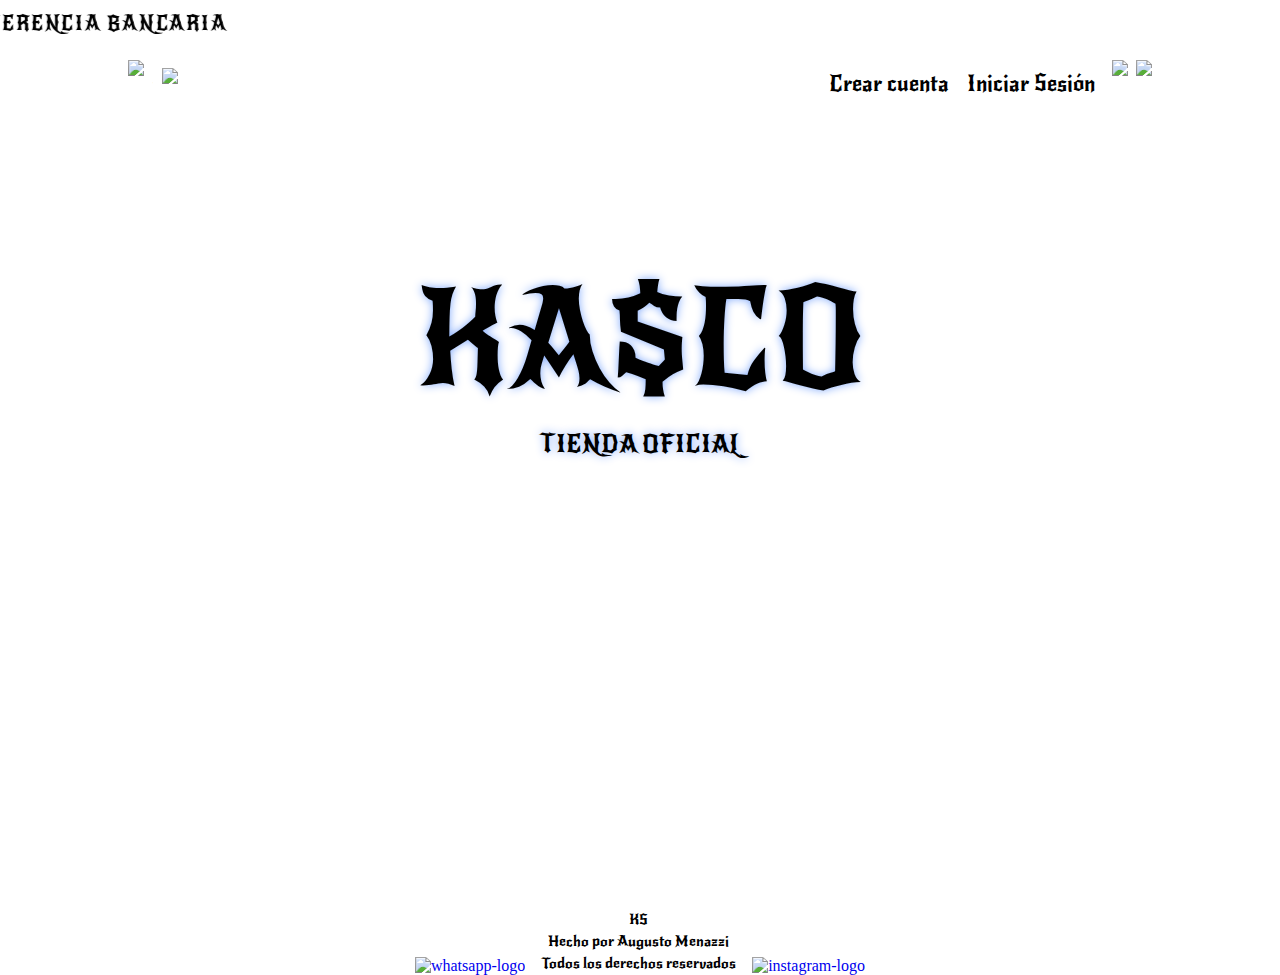
==== index.html @ a60dd6a8 "ultimos pasos antes de la entrega final" ====
<!DOCTYPE html>
<html lang="es">
<head>
    <meta charset="UTF-8">
    <meta http-equiv="X-UA-Compatible" content="IE=edge">
    <meta name="viewport" content="width=device-width, initial-scale=1.0">
    <title>KA$CO</title>

    <link rel="preconnect" href="https://fonts.googleapis.com">
    <link rel="preconnect" href="https://fonts.gstatic.com" crossorigin>
    <link
        href="https://fonts.googleapis.com/css2?family=Bungee&family=Caveat&family=Lexend+Tera&family=Major+Mono+Display&family=New+Rocker&display=swap"
        rel="stylesheet">
    <link rel="stylesheet" href="assets/main.css">
    <link rel="shortcut icon" href="assets/img/logochico.png">

</head>
<style>a {text-decoration: none;}</style>


<body>

    <div id="contenedor">
        
        <section id="toptext">
            <span>
                <marquee direction="right" scrollamount=25 class="texto__movimiento">10% OFF PAGANDO EN EFECTIVO O TRANSFERENCIA BANCARIA</marquee>
            </span>
        
        </section>

        <header id="header">
        
            <div class="btn__menu">
            
                <label for="btn__menu"><img src="assets/img/menu.png" class="header__logo"></label>
            
            
            </div>
        
            <input type="checkbox" id="btn__menu">
        
            <div class="container__menu">
        
                <div class="cont__menu">
        
                    <nav>
        
                        <a href="index.html">Inicio</a>
        
                        <a href="tienda.html">Tienda</a>
        
                        <a href="contacto.html">Contacto</a>
        
                        <a href="cambiosdevoluc.html">Cambios y devoluciones</a>
        
                        <a href="CuidadoPrendas.html">Cuidado de las prendas</a>
        
                        <a href="sobrenos.html">Sobre nosotros</a>
        
        
                    </nav>
        
                    <label for="btn__menu"><img src="assets/img/x.png"></label>
        
                </div>
        
            </div>
        
        
            <div class="header--rare">
            
                <div class="search-box">
                    <button class="btn-search"><img src="assets/img/search.png" class="header__logo"></button>

                    <input type="text" class="input-search" placeholder="Buscar...">
                </div>
            
            
                <div class="header__texto__marca">
                    <a href="index.html">
                        <p class="header__texto__ks">K$</p>
                    </a>
                </div>
            
                <div class="header__texto">
            
                    <a href="#">
                        <p>Crear cuenta</p>
                    </a>
                    <a href="#">
                        <p>Iniciar Sesión</p>
                    </a>
            
                </div>
            
                <div class="header__user">
                    <a href="#">
                        <img src="assets/img/user.png" class="header__logo">
            
            
                    </a>
                </div>
            
            </div>
        
            <div class="header__carrito">
                <a href="#">
                    <img src="assets/img/carrito.png" class="header__logo">
            
            
                </a>
            </div>
        
        
        </header>



        <section id="menu">
            <menu class="menu">
        
                <div class="box__menu__logo">
        
                    <a href="index.html">
                        <p alt="logo de marca" class="menu__logo">KA$CO</p>
                    </a>
        
                </div>
        
                <p class="menu__texto">TIENDA OFICIAL</p>
        
        
            </menu>
        </section>



        <footer id="footer">
        
            <div class="footer__iconos">
                <a href="#">
                    <img src="assets/img/whatsapp-logo.png" target="_blank" alt="whatsapp-logo">
                </a>
        
            </div>
        
        
            <li class="footer__texto">
        
                <ol>KS</ol>
                <ol>Hecho por Augusto Menazzi</ol>
                <ol>Todos los derechos reservados</ol>
        
            </li>
        
            <div class="footer__iconos">
                <a href="#">
                    <img src="assets/img/instagram-logo.png" target="_blank" alt="instagram-logo">
                </a>
            </div>
        
        
        </footer>

    </div>    

</body>
</html>
---- assets/main.css ----
@import url("https://fonts.googleapis.com/css2?family=Bungee&family=Caveat&family=Lexend+Tera&family=Major+Mono+Display&family=New+Rocker&display=swap");
* {
  margin: 0;
  padding: 0;
}

:root {
  --Fuente1: "Caveat", cursive;
  --Fuente2: "New Rocker", cursive;
  --Fuente3: "Major Mono Display", monospace;
  --Fuente4: "Bungee", cursive;
  --Fuente5: "Lexend Tera", sans-serif;
}

body {
  background-image: url(img/tormenta4.jpg);
  background-repeat: no-repeat;
  background-size: cover;
  background-position: center;
}

#contenedor {
  display: grid;
  grid-template-columns: 100%;
  grid-template-rows: repeat(5, auto);
  grid-template-areas: "toptext" "header" "menu" "main" "footer";
}

#toptext {
  grid-area: toptext;
}

#header {
  grid-area: header;
}

#menu {
  grid-area: menu;
}

#main {
  grid-area: main;
  margin-top: 6%;
}

#footer {
  grid-area: footer;
}

/*scrollbar*/
body::-webkit-scrollbar {
  width: 8px;
  height: 8px;
}

body::-webkit-scrollbar-track {
  border-radius: 1000px;
  background: #82AAFB;
}

body::-webkit-scrollbar-thumb {
  background-color: black;
  border-radius: 20px;
  border: 2px solid #82AAFB;
}

/*toptext*/
.texto__movimiento {
  width: 100%;
  height: 100%;
  font-family: "New Rocker", cursive;
  color: black;
  font-size: 20px;
  letter-spacing: 0.08em;
  padding-top: 1.2vh;
}

/*fin toptext*/
/*comienzo header*/
#header {
  margin-top: 20px;
  padding-left: 10%;
  padding-right: 10%;
  display: flex;
}
#header .btn__menu label {
  cursor: pointer;
}
#header #btn__menu {
  display: none;
  width: 100%;
  height: 100%;
}
#header #btn__menu:checked ~ .container__menu {
  opacity: 1;
  visibility: visible;
}
#header #btn__menu:checked ~ .container__menu .cont__menu {
  transform: translateX(0%);
}
#header .container__menu {
  position: absolute;
  width: 100%;
  height: 100%;
  top: 0;
  left: 0;
  transition: all 500ms ease;
  opacity: 0;
  visibility: hidden;
  background: rgba(0, 0, 0, 0.5);
  z-index: 2;
}
#header .container__menu .cont__menu {
  width: 100%;
  height: 100%;
  background-image: url(img/tormenta.jpg);
  background-position: center center;
  background-size: cover;
  position: relative;
  transition: all 500ms ease;
  transform: translateX(-100%);
}
#header .container__menu .cont__menu nav {
  transform: translateY(15%);
}
#header .container__menu .cont__menu nav a {
  display: flex;
  justify-content: center;
  text-decoration: none;
  padding: 20px;
  margin-bottom: 30px;
  color: black;
  transition: all 400ms ease;
  font-family: "New Rocker", cursive;
  font-size: 20px;
  background-color: rgba(255, 255, 255, 0.2);
}
#header .container__menu .cont__menu nav a:hover {
  border-left: 5px solid black;
  background-color: #82AAFB;
}
@media only screen and (min-width: 768px) {
  #header .container__menu .cont__menu nav a {
    display: block;
    text-decoration: none;
    padding: 7%;
    color: black;
    transition: all 400ms ease;
    font-family: "New Rocker", cursive;
    font-size: 19.5px;
  }
}
#header .container__menu .cont__menu label {
  position: absolute;
  right: 5px;
  top: 20px;
  cursor: pointer;
  border-radius: 10px;
  border-top: solid 4px;
  background-color: rgba(255, 255, 255, 0.2);
}
@media only screen and (min-width: 768px) {
  #header .container__menu .cont__menu {
    max-width: 250px;
  }
}
#header .header--rare {
  width: 100%;
  padding-left: 8px;
  padding-right: 8px;
  display: flex;
}
#header .header--rare .search-box {
  width: -webkit-fit-content;
  width: -moz-fit-content;
  width: fit-content;
  height: -webkit-fit-content;
  height: -moz-fit-content;
  height: fit-content;
  position: absolute;
  z-index: 1;
}
#header .header--rare .search-box .btn-search {
  width: 36px;
  height: 36px;
  border-style: none;
  font-size: 20px;
  outline: none;
  cursor: pointer;
  border-radius: 50%;
  position: absolute;
  right: 0px;
  background-color: transparent;
  pointer-events: painted;
}
#header .header--rare .search-box .btn-search:focus ~ .input-search {
  width: 60px;
  border-radius: 0px;
  border-bottom: 1px solid rgba(255, 255, 255, 0.5);
  transition: all 500ms cubic-bezier(0, 0.11, 0.35, 2);
}
@media only screen and (min-width: 768px) {
  #header .header--rare .search-box .btn-search:focus ~ .input-search {
    width: 120px;
  }
}
@media only screen and (min-width: 900px) {
  #header .header--rare .search-box .btn-search:focus ~ .input-search {
    width: 200px;
    border-radius: 0px;
    border-bottom: 1px solid rgba(255, 255, 255, 0.5);
    transition: all 500ms cubic-bezier(0, 0.11, 0.35, 2);
  }
}
#header .header--rare .search-box .input-search {
  height: 36px;
  width: 36px;
  border-style: none;
  font-size: 18px;
  font-family: "New Rocker", cursive;
  letter-spacing: 2px;
  outline: none;
  border-radius: 25px;
  transition: all 0.5s ease-in-out;
  padding-right: 35px;
  background-color: transparent;
  box-sizing: border-box;
}
#header .header--rare .search-box .input-search:placeholder {
  color: rgba(255, 255, 255, 0.5);
  font-size: 18px;
  letter-spacing: 2px;
  font-weight: 100;
  opacity: 0;
}
#header .header--rare .search-box .input-search:focus {
  width: 60px;
  border-radius: 0px;
  border-bottom: 1px solid rgba(255, 255, 255, 0.5);
  transition: all 500ms cubic-bezier(0, 0.11, 0.35, 2);
}
@media only screen and (min-width: 768px) {
  #header .header--rare .search-box .input-search:focus {
    width: 120px;
  }
  #header .header--rare .search-box .input-search:placeholder {
    opacity: 1;
  }
}
@media only screen and (min-width: 900px) {
  #header .header--rare .search-box .input-search:focus {
    width: 200px;
    border-radius: 0px;
    border-bottom: 1px solid rgba(255, 255, 255, 0.5);
    transition: all 500ms cubic-bezier(0, 0.11, 0.35, 2);
  }
}
#header .header--rare .header__texto__marca {
  margin-left: 36px;
  width: 100%;
  display: inline-flex;
  justify-content: center;
}
#header .header--rare .header__texto__marca p {
  font-family: "New Rocker", cursive;
  font-size: 50px;
  color: black;
  text-shadow: 0px 0px 10px #82AAFB;
}
@media only screen and (min-width: 768px) {
  #header .header--rare .header__texto__marca p {
    display: none;
  }
}
#header .header--rare .header__texto {
  width: 100%;
  height: 36px;
  margin-right: 17px;
  margin-top: 6px;
  display: flex;
  justify-content: flex-end;
  align-items: center;
  gap: 18px;
  display: none;
}
#header .header--rare .header__texto a {
  font-family: "New Rocker", cursive;
  font-size: 22px;
  color: black;
}
#header .header--rare .header__texto a p {
  padding: 0;
  margin: 0;
}
#header .header--rare .header__texto a:hover {
  color: white;
  transition: all 0.2s ease-in-out;
}
@media only screen and (min-width: 900px) {
  #header .header--rare .header__texto {
    display: inline-flex;
  }
}
#header .header__logo {
  cursor: pointer;
}
#header .header__logo:hover {
  filter: invert(1);
  transition: all 0.2s ease-in-out;
}

.menu {
  width: 100%;
  display: flex;
  flex-direction: column;
  align-items: center;
  justify-content: center;
}
.menu .box__menu__logo a p {
  font-size: 80px;
  font-family: "New Rocker", cursive;
  text-decoration: none;
  color: black;
  text-shadow: 0px 0px 10px #82AAFB;
  margin-top: 155px;
}
@media only screen and (min-width: 768px) {
  .menu .box__menu__logo a p {
    font-size: 135px;
    font-family: "New Rocker", cursive;
    text-decoration: none;
    color: black;
    text-shadow: 0px 0px 10px #82AAFB;
    margin-top: 155px;
  }
}
.menu .menu__texto {
  color: black;
  font-size: 20px;
  font-family: "New Rocker", cursive;
  margin-top: 5px;
  text-shadow: 0px 0px 10px #82AAFB;
}
@media only screen and (min-width: 768px) {
  .menu .menu__texto {
    color: black;
    font-size: 25px;
    font-family: "New Rocker", cursive;
    margin-top: 5px;
    text-shadow: 0px 0px 10px #82AAFB;
  }
}

#menu--rare .menu__texto--rare {
  width: 100%;
  height: 180px;
  display: flex;
  display: none;
  color: black;
}
#menu--rare .menu__texto--rare .texto__vertical {
  width: 1%;
  height: 180px;
  margin-left: 10.5%;
}
#menu--rare .menu__texto--rare .texto__vertical p {
  word-wrap: break-word;
  text-align: center;
  font-size: 20px;
  font-family: "New Rocker", cursive;
  margin: 0;
}
#menu--rare .menu__texto--rare .texto__vertical:hover {
  filter: invert(1);
  transition: all 0.2s ease-in-out;
  cursor: pointer;
}
#menu--rare .menu__texto--rare .menu__logo--rare {
  width: 100%;
  display: flex;
  align-items: flex-end;
  justify-content: center;
  padding-right: 12%;
}
#menu--rare .menu__texto--rare .menu__logo--rare a {
  font-size: 100px;
  font-family: "New Rocker", cursive;
  text-decoration: none;
  color: black;
  text-shadow: 0px 0px 10px #82AAFB;
}
@media only screen and (min-width: 768px) {
  #menu--rare .menu__texto--rare {
    display: inline-flex;
  }
}

.main--tienda .main__filter {
  width: 100%;
  height: 40px;
  display: flex;
  justify-content: center;
  align-items: center;
  flex-wrap: wrap;
  margin-bottom: 25px;
  gap: 5px;
}
@media only screen and (min-width: 768px) {
  .main--tienda .main__filter .dropdown__mobil__filter {
    display: none;
  }
}
.main--tienda .div__cat {
  width: 100%;
  height: 60px;
  display: none;
}
.main--tienda .div__cat ul {
  width: 100%;
  height: 70px;
  list-style: none;
  display: flex;
  justify-content: center;
  align-items: center;
  gap: 5px;
  padding: 0;
}
.main--tienda .div__cat ul li {
  display: flex;
  justify-content: center;
  align-items: center;
  width: 15%;
  height: 45px;
  background-color: #151515;
  cursor: pointer;
}
.main--tienda .div__cat ul li:hover a {
  filter: invert(1);
  transition: all 300ms;
}
.main--tienda .div__cat ul li a {
  font-style: none;
  color: white;
  font-family: "New Rocker", cursive;
  font-size: 16px;
}
@media only screen and (min-width: 1190px) {
  .main--tienda .div__cat ul li a {
    font-size: 25px;
  }
}
@media only screen and (min-width: 768px) {
  .main--tienda .div__cat {
    display: inline-flex;
  }
}
.main--tienda .main__opt {
  width: 100%;
  height: 100%;
  margin-top: 100px;
  padding-right: 150px;
  padding-left: 150px;
  display: flex;
  flex-wrap: wrap;
  justify-content: center;
  gap: 40px;
}
@media only screen and (min-width: 768px) {
  .main--tienda .main__opt {
    gap: 60px;
  }
}
.main--tienda .main__opt .main__opt__box {
  width: 200px;
  height: 240px;
  box-shadow: 0px 0px 11px 9px rgba(0, 0, 0, 0.9);
}
@media only screen and (min-width: 768px) {
  .main--tienda .main__opt .main__opt__box {
    width: 300px;
    height: 360px;
  }
}
.main--tienda .main__opt .main__opt__box a .main__opt__img {
  width: 200px;
  height: 200px;
}
@media only screen and (min-width: 768px) {
  .main--tienda .main__opt .main__opt__box a .main__opt__img {
    width: 300px;
    height: 300px;
  }
}
.main--tienda .main__opt .main__opt__box a ul {
  width: 200px;
  height: 40px;
  background-color: black;
  display: flex;
  flex-direction: column;
  justify-content: center;
  align-items: center;
  margin: 0;
  padding: 0;
}
@media only screen and (min-width: 768px) {
  .main--tienda .main__opt .main__opt__box a ul {
    width: 300px;
    height: 60px;
  }
}
.main--tienda .main__opt .main__opt__box a ul li {
  list-style: none;
  font-family: "New Rocker", cursive;
  color: white;
  font-size: 14px;
}
@media only screen and (min-width: 768px) {
  .main--tienda .main__opt .main__opt__box a ul li {
    font-size: 20px;
  }
}

.main--cuidadop {
  width: 100%;
  height: 100%;
}
.main--cuidadop .main__cuidadop__box {
  width: 100%;
  display: flex;
  justify-content: center;
  align-items: center;
  margin-top: 50px;
}
.main--cuidadop .main__cuidadop__box p {
  font-family: "New Rocker", cursive;
  font-size: 16px;
  margin: 0;
  padding: 0;
  color: black;
  font-style: none;
  text-shadow: 0px 0px 10px #82AAFB;
}
@media only screen and (min-width: 768px) {
  .main--cuidadop .main__cuidadop__box p {
    font-size: 25px;
  }
}
.main--cuidadop .main__cuidadop__box a {
  color: black;
}
.main--cuidadop .div__cat .div__cat__box {
  height: 200px;
  margin-top: 20px;
  list-style: none;
  display: flex;
  flex-direction: column;
  justify-content: center;
  align-items: center;
  flex-wrap: wrap;
  gap: 15px;
  padding: 0;
}
@media only screen and (min-width: 768px) {
  .main--cuidadop .div__cat .div__cat__box {
    flex-direction: row;
    height: 100px;
  }
}
.main--cuidadop .div__cat .div__cat__box li {
  display: flex;
  justify-content: center;
  align-items: center;
  width: 60%;
  height: 45px;
  background-color: #151515;
  cursor: pointer;
}
.main--cuidadop .div__cat .div__cat__box li:hover a {
  filter: invert(1);
  transition: all 300ms;
}
.main--cuidadop .div__cat .div__cat__box li a {
  font-style: none;
  color: white;
  font-family: "New Rocker", cursive;
  font-size: 16px;
}
@media only screen and (min-width: 768px) {
  .main--cuidadop .div__cat .div__cat__box li a {
    font-size: 24px;
  }
}
@media only screen and (min-width: 768px) {
  .main--cuidadop .div__cat .div__cat__box li {
    width: 20%;
  }
}
.main--cuidadop .div__cat .div__cat__box--rare {
  width: 100%;
  height: 300px;
  flex-wrap: wrap;
  flex-direction: row;
  justify-content: center;
  align-items: center;
  gap: 8%;
  display: none;
}
@media only screen and (min-width: 768px) {
  .main--cuidadop .div__cat .div__cat__box--rare {
    display: inline-flex;
  }
}
.main--cuidadop .div__cat .div__cat__box--rare li {
  list-style: none;
}
.main--cuidadop .div__cat .div__cat__box--rare li img {
  width: 250px;
  height: 250px;
  box-shadow: 0px 0px 11px 9px rgba(0, 0, 0, 0.9);
}

.main__sobrenos {
  display: flex;
  flex-direction: column;
  text-align: center;
  align-items: center;
  justify-content: center;
  gap: 40px;
  margin-left: 80px;
  margin-right: 80px;
}
@media only screen and (min-width: 768px) {
  .main__sobrenos {
    margin-left: 140px;
    margin-right: 140px;
  }
}
.main__sobrenos .sobrenos__box {
  width: 90%;
  height: 60px;
  border-top: 3px solid black;
  border-bottom: 3px solid black;
  background: linear-gradient(90deg, rgb(9, 10, 14) 0%, rgb(44, 62, 102) 100%);
  display: flex;
  align-items: center;
  justify-content: center;
}
@media only screen and (min-width: 768px) {
  .main__sobrenos .sobrenos__box {
    width: 50%;
  }
}
.main__sobrenos .sobrenos__box p {
  font-family: "New Rocker", cursive;
  color: black;
  font-size: 19px;
  cursor: pointer;
}
@media only screen and (min-width: 768px) {
  .main__sobrenos .sobrenos__box p {
    font-size: 22px;
  }
}
.main__sobrenos .sobrenos__box p:hover {
  filter: invert(1);
  transition: all 300ms;
}
.main__sobrenos .sobrenos__box__text {
  width: 80%;
  height: auto;
}
.main__sobrenos .sobrenos__box__text p {
  font-family: "New Rocker", cursive;
  font-size: 20px;
  color: #151515;
}
.main__sobrenos .sobrenos__box__text p:hover {
  transition: all 500ms;
  filter: invert(1);
  cursor: pointer;
}
.main__sobrenos .cambiosdev__box__text {
  width: 80%;
  height: auto;
}
.main__sobrenos .cambiosdev__box__text .cambiosdev__mobilefirst_1 {
  display: none;
}
@media only screen and (min-width: 768px) {
  .main__sobrenos .cambiosdev__box__text .cambiosdev__mobilefirst_1 {
    display: inline-flex;
  }
}
@media only screen and (min-width: 768px) {
  .main__sobrenos .cambiosdev__box__text .cambiosdev__mobilefirst_2 {
    display: none;
  }
}
.main__sobrenos .cambiosdev__box__text .cambiosdev__mobilefirst_2 a {
  text-decoration: none;
  color: black;
}
.main__sobrenos .cambiosdev__box__text p {
  font-family: "New Rocker", cursive;
  font-size: 20px;
  color: #151515;
}
.main__sobrenos .cambiosdev__box__text p:hover {
  transition: all 500ms;
  filter: invert(1);
  cursor: pointer;
}
.main__sobrenos .sobrenos__box__img {
  display: flex;
  justify-content: center;
  align-items: center;
  flex-direction: row;
  gap: 40px;
}
@media only screen and (min-width: 768px) {
  .main__sobrenos .sobrenos__box__img {
    gap: 120px;
  }
}
.main__sobrenos .sobrenos__box__img a img {
  height: 150px;
  width: 150px;
  box-shadow: 0px 0px 11px 9px rgba(0, 0, 0, 0.9);
}
@media only screen and (min-width: 768px) {
  .main__sobrenos .sobrenos__box__img a img {
    height: 325px;
    width: 325px;
  }
}

.cambiosdev__form {
  font-family: "New Rocker", cursive;
  width: 100%;
  height: 650px;
  display: flex;
  justify-content: center;
  align-items: center;
}
.cambiosdev__form *,
.cambiosdev__form ::before,
.cambiosdev__form ::after {
  margin: 0;
  padding: 0;
  box-sizing: border-box;
}
.cambiosdev__form h1 {
  text-align: center;
  margin: 10px 0;
  font-weight: 800;
}
.cambiosdev__form form {
  background: rgba(0, 0, 0, 0.2);
  width: 30%;
  padding: 10px 0;
  box-shadow: 0px 0px 11px 9px rgba(0, 0, 0, 0.9);
}
.cambiosdev__form .form {
  width: 100%;
  margin: auto;
}
.cambiosdev__form form .grupo {
  position: relative;
  margin: 45px;
}
.cambiosdev__form input,
.cambiosdev__form textarea {
  background: none;
  font-size: 18px;
  padding: 10px 10px 10px 5px;
  display: block;
  width: 100%;
  border: none;
  border-bottom: 1px solid #82AAFB;
  resize: none;
}
.cambiosdev__form input:focus,
.cambiosdev__form textarea:focus {
  outline: none;
  color: rgb(65, 65, 65);
}
.cambiosdev__form input:focus ~ label,
.cambiosdev__form input:valid ~ label,
.cambiosdev__form textarea:focus ~ label,
.cambiosdev__form textarea:valid ~ label {
  position: absolute;
  top: -14px;
  font-size: 12px;
  color: white;
}
.cambiosdev__form label {
  color: black;
  font-size: 20px;
  position: absolute;
  left: 5px;
  top: 10px;
  transition: 0.5s ease all;
  pointer-events: none;
}
.cambiosdev__form input:focus ~ .barra::before,
.cambiosdev__form textarea:focus ~ .barra::before {
  width: 100%;
}
.cambiosdev__form .barra {
  position: relative;
  display: block;
  width: 100%;
}
.cambiosdev__form .barra::before {
  content: "";
  height: 2px;
  width: 0%;
  bottom: 0;
  position: absolute;
  background: #82AAFB;
  transition: 0.3s ease all;
  left: 0%;
}
.cambiosdev__form button {
  background: #82AAFB;
  display: block;
  width: 100px;
  height: 40px;
  border: none;
  color: rgb(0, 0, 0);
  border-radius: 4px;
  font-size: 16px;
  margin: 10px auto;
  cursor: pointer;
  font-weight: bold;
}
@media screen and (max-width: 1100px) {
  .cambiosdev__form form {
    width: 50%;
  }
}
@media screen and (max-width: 600px) {
  .cambiosdev__form form {
    width: 60%;
  }
}
@media screen and (max-width: 450px) {
  .cambiosdev__form form {
    width: 80%;
  }
}
@media screen and (max-width: 300px) {
  .cambiosdev__form form {
    width: 90%;
  }
}

#footer {
  margin-top: 50vh;
  display: flex;
  justify-content: center;
  align-items: flex-end;
}
#footer .footer__iconos {
  margin-left: 15px;
  margin-right: 15px;
}
#footer .footer__iconos:hover {
  filter: invert(1);
}
#footer .footer__texto {
  color: black;
  font-family: "New Rocker", cursive;
  list-style-type: none;
  font-size: 15px;
  display: flex;
  flex-direction: column;
  align-items: center;
}
#footer .footer__texto ol {
  margin-bottom: 2px;
  padding: 1px;
}/*# sourceMappingURL=main.css.map */
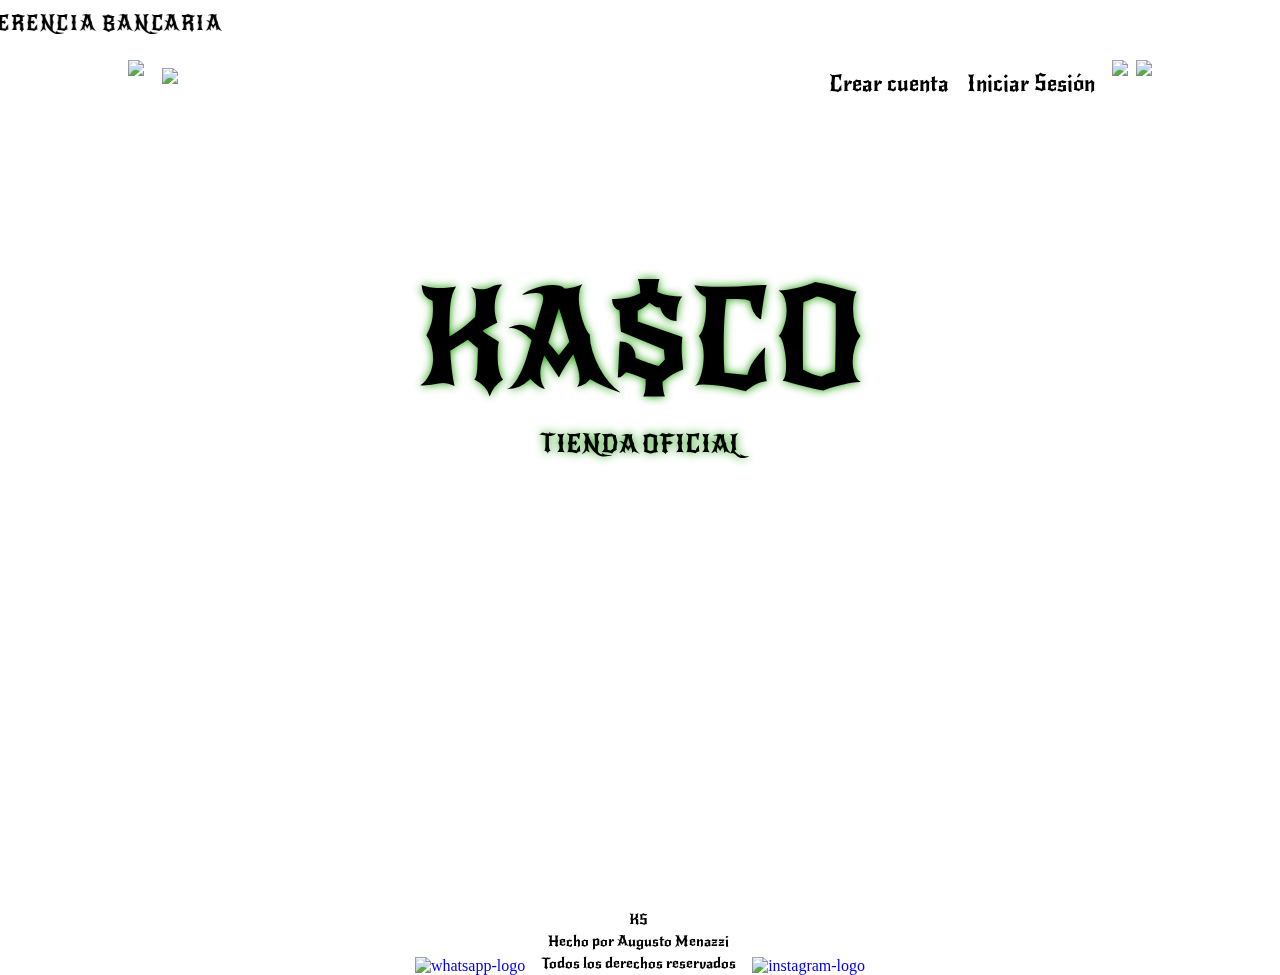
==== commit a27f48f8: "falta seo y termino" ====
--- a/index.html
+++ b/index.html
@@ -19,6 +19,9 @@
 
 
 <body>
+
+    <video src="assets/img/videofondo.mp4" type="video/mp4" autoplay="true" muted="true" loop="true"></video>
+
 
     <div id="contenedor">
         
--- a/assets/main.css
+++ b/assets/main.css
@@ -13,10 +13,18 @@
 }
 
 body {
-  background-image: url(img/tormenta4.jpg);
-  background-repeat: no-repeat;
-  background-size: cover;
-  background-position: center;
+  position: relative;
+  margin: 0;
+}
+
+video {
+  position: fixed;
+  right: 0;
+  bottom: 0;
+  min-width: 105%;
+  min-height: 100%;
+  transform: translateX(calc((100% - 100vw) / 2));
+  z-index: -2;
 }
 
 #contenedor {
@@ -54,14 +62,13 @@
 }
 
 body::-webkit-scrollbar-track {
-  border-radius: 1000px;
-  background: #82AAFB;
+  background: grey;
 }
 
 body::-webkit-scrollbar-thumb {
   background-color: black;
   border-radius: 20px;
-  border: 2px solid #82AAFB;
+  border: 2px solid gray;
 }
 
 /*toptext*/
@@ -113,7 +120,7 @@
 #header .container__menu .cont__menu {
   width: 100%;
   height: 100%;
-  background-image: url(img/tormenta.jpg);
+  background-image: url(img/fondosidebar.jpg);
   background-position: center center;
   background-size: cover;
   position: relative;
@@ -137,7 +144,7 @@
 }
 #header .container__menu .cont__menu nav a:hover {
   border-left: 5px solid black;
-  background-color: #82AAFB;
+  background-color: #1A9D00;
 }
 @media only screen and (min-width: 768px) {
   #header .container__menu .cont__menu nav a {
@@ -265,7 +272,7 @@
   font-family: "New Rocker", cursive;
   font-size: 50px;
   color: black;
-  text-shadow: 0px 0px 10px #82AAFB;
+  text-shadow: 0px 0px 10px #1A9D00;
 }
 @media only screen and (min-width: 768px) {
   #header .header--rare .header__texto__marca p {
@@ -295,6 +302,7 @@
 #header .header--rare .header__texto a:hover {
   color: white;
   transition: all 0.2s ease-in-out;
+  text-shadow: 0px 0px 10px #1A9D00;
 }
 @media only screen and (min-width: 900px) {
   #header .header--rare .header__texto {
@@ -321,7 +329,7 @@
   font-family: "New Rocker", cursive;
   text-decoration: none;
   color: black;
-  text-shadow: 0px 0px 10px #82AAFB;
+  text-shadow: 0px 0px 10px #1A9D00;
   margin-top: 155px;
 }
 @media only screen and (min-width: 768px) {
@@ -330,16 +338,20 @@
     font-family: "New Rocker", cursive;
     text-decoration: none;
     color: black;
-    text-shadow: 0px 0px 10px #82AAFB;
+    text-shadow: 0px 0px 10px #1A9D00;
     margin-top: 155px;
   }
 }
+.menu .box__menu__logo a p:hover {
+  filter: invert(1);
+  transition: all 500ms;
+}
 .menu .menu__texto {
   color: black;
   font-size: 20px;
   font-family: "New Rocker", cursive;
   margin-top: 5px;
-  text-shadow: 0px 0px 10px #82AAFB;
+  text-shadow: 0px 0px 10px #1A9D00;
 }
 @media only screen and (min-width: 768px) {
   .menu .menu__texto {
@@ -347,7 +359,11 @@
     font-size: 25px;
     font-family: "New Rocker", cursive;
     margin-top: 5px;
-    text-shadow: 0px 0px 10px #82AAFB;
+    text-shadow: 0px 0px 10px #1A9D00;
+  }
+  .menu .menu__texto:hover {
+    filter: invert(1);
+    transition: all 500ms;
   }
 }
 
@@ -361,19 +377,19 @@
 #menu--rare .menu__texto--rare .texto__vertical {
   width: 1%;
   height: 180px;
-  margin-left: 10.5%;
+  margin-left: 10.8%;
 }
 #menu--rare .menu__texto--rare .texto__vertical p {
   word-wrap: break-word;
   text-align: center;
   font-size: 20px;
   font-family: "New Rocker", cursive;
+  text-shadow: 0px 0px 10px #1A9D00;
   margin: 0;
 }
 #menu--rare .menu__texto--rare .texto__vertical:hover {
   filter: invert(1);
-  transition: all 0.2s ease-in-out;
-  cursor: pointer;
+  transition: all 500ms;
 }
 #menu--rare .menu__texto--rare .menu__logo--rare {
   width: 100%;
@@ -387,7 +403,11 @@
   font-family: "New Rocker", cursive;
   text-decoration: none;
   color: black;
-  text-shadow: 0px 0px 10px #82AAFB;
+  text-shadow: 0px 0px 10px #1A9D00;
+}
+#menu--rare .menu__texto--rare .menu__logo--rare a:hover {
+  filter: invert(1);
+  transition: all 500ms;
 }
 @media only screen and (min-width: 768px) {
   #menu--rare .menu__texto--rare {
@@ -395,6 +415,7 @@
   }
 }
 
+/*comienzo codigo tienda*/
 .main--tienda .main__filter {
   width: 100%;
   height: 40px;
@@ -402,7 +423,8 @@
   justify-content: center;
   align-items: center;
   flex-wrap: wrap;
-  margin-bottom: 25px;
+  margin-top: 20px;
+  margin-bottom: 20px;
   gap: 5px;
 }
 @media only screen and (min-width: 768px) {
@@ -435,8 +457,8 @@
   cursor: pointer;
 }
 .main--tienda .div__cat ul li:hover a {
-  filter: invert(1);
-  transition: all 300ms;
+  transition: all 500ms;
+  text-shadow: 0px 0px 10px #1A9D00;
 }
 .main--tienda .div__cat ul li a {
   font-style: none;
@@ -468,6 +490,7 @@
 @media only screen and (min-width: 768px) {
   .main--tienda .main__opt {
     gap: 60px;
+    margin-top: 60px;
   }
 }
 .main--tienda .main__opt .main__opt__box {
@@ -520,6 +543,7 @@
   }
 }
 
+/*comienzo codigo cuidadoprendas*/
 .main--cuidadop {
   width: 100%;
   height: 100%;
@@ -538,7 +562,7 @@
   padding: 0;
   color: black;
   font-style: none;
-  text-shadow: 0px 0px 10px #82AAFB;
+  text-shadow: 0px 0px 10px #1A9D00;
 }
 @media only screen and (min-width: 768px) {
   .main--cuidadop .main__cuidadop__box p {
@@ -619,6 +643,7 @@
   box-shadow: 0px 0px 11px 9px rgba(0, 0, 0, 0.9);
 }
 
+/*comienzo codigo sobrenosotros y cambios y devoluciones*/
 .main__sobrenos {
   display: flex;
   flex-direction: column;
@@ -640,7 +665,7 @@
   height: 60px;
   border-top: 3px solid black;
   border-bottom: 3px solid black;
-  background: linear-gradient(90deg, rgb(9, 10, 14) 0%, rgb(44, 62, 102) 100%);
+  background: linear-gradient(90deg, rgb(0, 0, 0) 0%, rgb(18, 168, 0) 50%, rgb(0, 0, 0) 100%);
   display: flex;
   align-items: center;
   justify-content: center;
@@ -776,7 +801,7 @@
   display: block;
   width: 100%;
   border: none;
-  border-bottom: 1px solid #82AAFB;
+  border-bottom: 1px solid #1A9D00;
   resize: none;
 }
 .cambiosdev__form input:focus,
@@ -817,17 +842,17 @@
   width: 0%;
   bottom: 0;
   position: absolute;
-  background: #82AAFB;
+  background: #1A9D00;
   transition: 0.3s ease all;
   left: 0%;
 }
 .cambiosdev__form button {
-  background: #82AAFB;
+  background: #1A9D00;
   display: block;
   width: 100px;
   height: 40px;
   border: none;
-  color: rgb(0, 0, 0);
+  color: black;
   border-radius: 4px;
   font-size: 16px;
   margin: 10px auto;
@@ -855,6 +880,149 @@
   }
 }
 
+/*comienzo pag contacto*/
+.contacto__box {
+  width: auto;
+  height: auto;
+  margin-left: 5%;
+  margin-right: 5%;
+}
+@media screen and (min-width: 768px) {
+  .contacto__box {
+    display: flex;
+    flex-wrap: wrap;
+    justify-content: space-evenly;
+    margin-left: 5%;
+    margin-right: 5%;
+  }
+}
+.contacto__box .contacto__box__my {
+  width: auto;
+  height: 150px;
+  display: flex;
+  justify-content: space-between;
+  flex-wrap: wrap;
+  padding-top: 10px;
+  padding-bottom: 10px;
+  border-top: solid 2px;
+}
+@media screen and (min-width: 768px) {
+  .contacto__box .contacto__box__my {
+    height: 350px;
+    width: 51%;
+    padding: 4px;
+    border-bottom: solid 2px;
+  }
+}
+.contacto__box .contacto__box__my .contacto__box__izq {
+  display: flex;
+  flex-direction: column;
+  align-items: flex-start;
+  gap: 12%;
+}
+@media screen and (min-width: 768px) {
+  .contacto__box .contacto__box__my .contacto__box__izq {
+    gap: 20px;
+  }
+}
+.contacto__box .contacto__box__my .contacto__box__izq .contacto__text {
+  list-style: none;
+  font-size: 80%;
+  font-family: "New Rocker", cursive;
+  text-shadow: 0px 0px 20px #1A9D00;
+}
+@media screen and (min-width: 910px) {
+  .contacto__box .contacto__box__my .contacto__box__izq .contacto__text {
+    font-size: 21px;
+  }
+  .contacto__box .contacto__box__my .contacto__box__izq .contacto__text:hover {
+    filter: invert(1);
+    transition: all 300ms;
+    cursor: pointer;
+  }
+}
+.contacto__box .contacto__box__my .contacto__box__der {
+  display: flex;
+  flex-direction: column;
+  align-items: flex-end;
+  gap: 12%;
+}
+@media screen and (min-width: 768px) {
+  .contacto__box .contacto__box__my .contacto__box__der {
+    gap: 20px;
+  }
+}
+.contacto__box .contacto__box__my .contacto__box__der .contacto__text {
+  list-style: none;
+  font-size: 80%;
+  font-family: "New Rocker", cursive;
+  text-shadow: 0px 0px 20px #1A9D00;
+}
+@media screen and (min-width: 910px) {
+  .contacto__box .contacto__box__my .contacto__box__der .contacto__text {
+    font-size: 21px;
+  }
+  .contacto__box .contacto__box__my .contacto__box__der .contacto__text:hover {
+    filter: invert(1);
+    transition: all 300ms;
+    cursor: pointer;
+  }
+}
+.contacto__box .contacto__box__my p {
+  width: 100%;
+  display: flex;
+  align-items: center;
+  justify-content: center;
+  text-align: center;
+  padding: 6px;
+  padding-top: 10px;
+  font-size: 70%;
+  font-family: "New Rocker", cursive;
+  text-shadow: 0px 0px 20px #1A9D00;
+}
+@media screen and (min-width: 900px) {
+  .contacto__box .contacto__box__my p {
+    font-size: 21px;
+  }
+  .contacto__box .contacto__box__my p:hover {
+    filter: invert(1);
+    transition: all 300ms;
+    cursor: pointer;
+  }
+}
+.contacto__box .contacto__box__iframe {
+  width: auto;
+  height: 300px;
+  border-top: solid 2px;
+  border-bottom: solid 2px;
+  padding: 4px;
+}
+@media screen and (min-width: 768px) {
+  .contacto__box .contacto__box__iframe {
+    height: 350px;
+    width: 40%;
+  }
+}
+
+.contacto__final {
+  width: auto;
+  height: auto;
+  display: flex;
+  text-align: center;
+  justify-content: center;
+  border-top: solid 2px;
+  border-bottom: solid 2px;
+  margin-left: 15%;
+  margin-right: 15%;
+  margin-top: 10px;
+  padding: 17px;
+}
+.contacto__final p {
+  font-size: 17px;
+  font-family: "New Rocker", cursive;
+  text-shadow: 0px 0px 20px #1A9D00;
+}
+
 #footer {
   margin-top: 50vh;
   display: flex;
